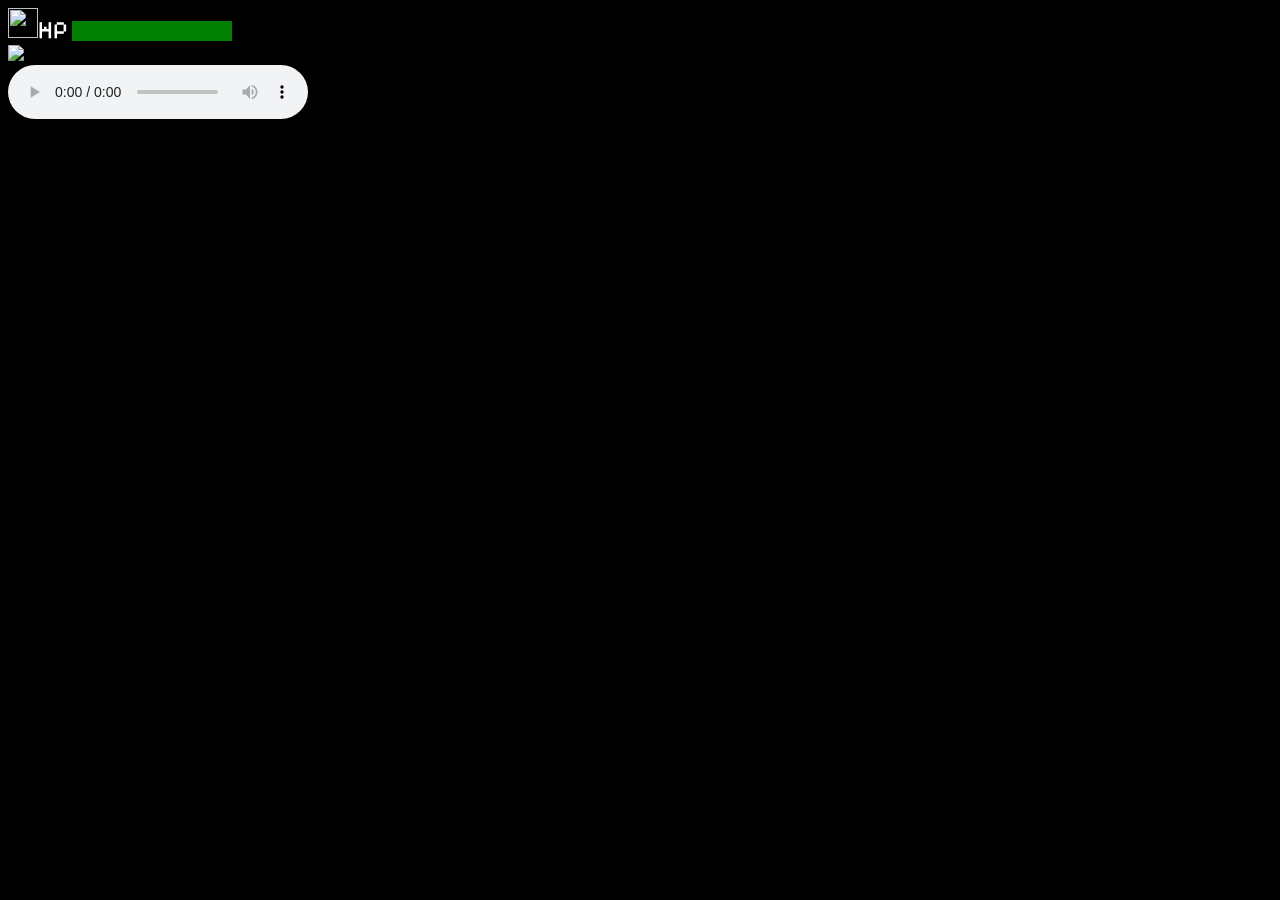
==== Level0.html @ 485416e1 "added more CSS styling" ====
<!DOCTYPE html>
<html lang="en">
<head>
    <meta charset="UTF-8">
    <link rel="Stylesheet" href="back.css">
    <meta name="viewport" content="width=device-width, initial-scale=1.0">
    <title>Level 0</title>
</head>
<body>
    <header>
        <div id="healthbar">
            <label for health><img class=symbol src="images/hrt.png">HP</label>
            <progress id="health" value="100" max="100"></progress>
        </div>
    </header>

    <section
    <section class="container">
        <img src="images/level0.png">
    </section>
    
    <audio controls autoplay loop class="autio">
        <source src="backrooms-humming-sound-made-with-Voicemod.mp3" type="audio/mpeg">
      </audio>
</body>
<script src="rooms.js"></script>
</html>
---- back.css ----
@import url('https://fonts.googleapis.com/css2?family=Pixelify+Sans:wght@400..700&display=swap');
@import url('https://fonts.googleapis.com/css2?family=Coral+Pixels&display=swap');

body:not(starter) {
    background-color: black;
    display: flex;
    flex-direction: column;
}

header {
    display: flex;
    flex-direction: column;
}

.coral-pixels-regular {
    font-family: "Coral Pixels", serif;
    font-weight: 400;
    font-style: normal;
  }

  
.pixelify-sans{
    font-family: "Pixelify Sans", sans-serif;
    font-optical-sizing: auto;
    font-weight: 400;
    font-style: normal;
  }

.theimage {
    height: 100vh;
    width: 400vh;
    background-repeat: no-repeat;
}

label {
color: white;
font-family: "Pixelify Sans", sans-serif;
font-size: 25px;
}

.symbol {
    height: 30px;
    width: 30px;
}

#healthbar, #sanitybar {
    border-color: white;
    border-radius: 5px;
}

progress {
    height: 20px;
    -webkit-appearance: none;
    appearance: none;
    color:yellow;
}

p {
    color:aquamarine;
    font-family: "Coral Pixels", serif;
}

.rotate0 {
    transform: rotate(0deg);
}

.rotate90 {
    transform: rotate(90deg);
}

.rotate180 {
    transform: rotate(180deg);
}

.rotate270 {
    transform: rotate(270deg);
}

#menu {
    background-image: url(images/SCPtitle.png);
    background-repeat: no-repeat;
    background-size: cover;
    display: flex;
    justify-content: flex-start;
}

#options {
    display: flex;
    flex-direction: column;
    appearance: none;
}

.audio {
    appearance: none;
    display: none;
}

button {
    background-color: black;
    color: white;
    border: white;
    height: 100px;
    width: 100px;
}
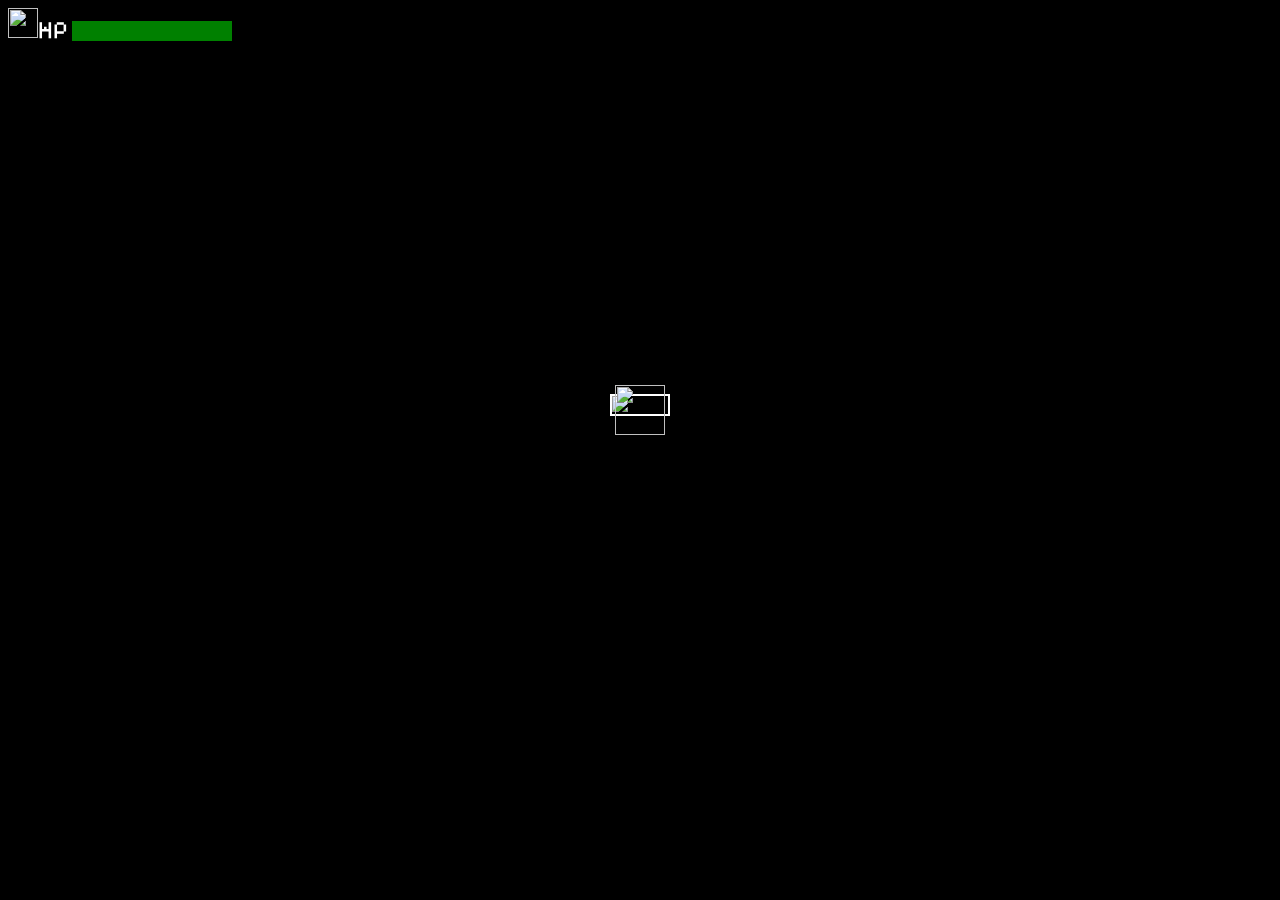
==== commit 3c9a424e: "added arrow feature yay" ====
--- a/Level0.html
+++ b/Level0.html
@@ -14,14 +14,19 @@
         </div>
     </header>
 
-    <section
-    <section class="container">
-        <img src="images/level0.png">
-    </section>
+   <section class="container">
+    <img id="roomImage" src="" alt="Room" class="rotate0">
+    
+    <img src="images/arrow.png" class="arrow" onclick="changeImage()">
+    <img src="images/arrow.png" class="arrow" onclick="changeImage()">
+    <img src="images/arrow.png" class="arrow" onclick="changeImage()">
+    <img src="images/arrow.png" class="arrow" onclick="changeImage()">
+</section>
     
     <audio controls autoplay loop class="autio">
         <source src="backrooms-humming-sound-made-with-Voicemod.mp3" type="audio/mpeg">
-      </audio>
+    </audio>
+
 </body>
 <script src="rooms.js"></script>
 </html>
--- a/back.css
+++ b/back.css
@@ -1,6 +1,7 @@
 
 @import url('https://fonts.googleapis.com/css2?family=Pixelify+Sans:wght@400..700&display=swap');
 @import url('https://fonts.googleapis.com/css2?family=Coral+Pixels&display=swap');
+@import url('https://fonts.googleapis.com/css2?family=Libre+Baskerville:ital,wght@0,400..700;1,400..700&display=swap');
 
 body:not(starter) {
     background-color: black;
@@ -19,6 +20,13 @@
     font-style: normal;
   }
 
+
+.libre-baskerville {
+  font-family: "Libre Baskerville", serif;
+  font-optical-sizing: auto;
+  font-weight: 200;
+  font-style: normal;
+}
   
 .pixelify-sans{
     font-family: "Pixelify Sans", sans-serif;
@@ -47,6 +55,30 @@
 #healthbar, #sanitybar {
     border-color: white;
     border-radius: 5px;
+}
+
+.container {
+    display: flex;
+    flex-direction: column;
+    justify-content: center;
+    align-items: center;
+    height: 80vh;
+    position: relative;
+}
+
+#roomImage {
+    max-width: 80%;
+    max-height: 80%;
+    border: 2px solid white;
+}
+
+.arrow {
+    width: 50px;
+    height: 50px;
+    margin-top: 10px;
+    cursor: pointer;
+    position: absolute;
+    
 }
 
 progress {
@@ -91,7 +123,7 @@
     appearance: none;
 }
 
-.audio {
+.autio {
     appearance: none;
     display: none;
 }
@@ -99,8 +131,11 @@
 button {
     background-color: black;
     color: white;
-    border: white;
-    height: 100px;
-    width: 100px;
+    border-color: white;
+    height: 60px;
+    width: 140px;
+    font-size: 15px;
+    font-family: "Libre Baskerville", serif;
 }
 
+
